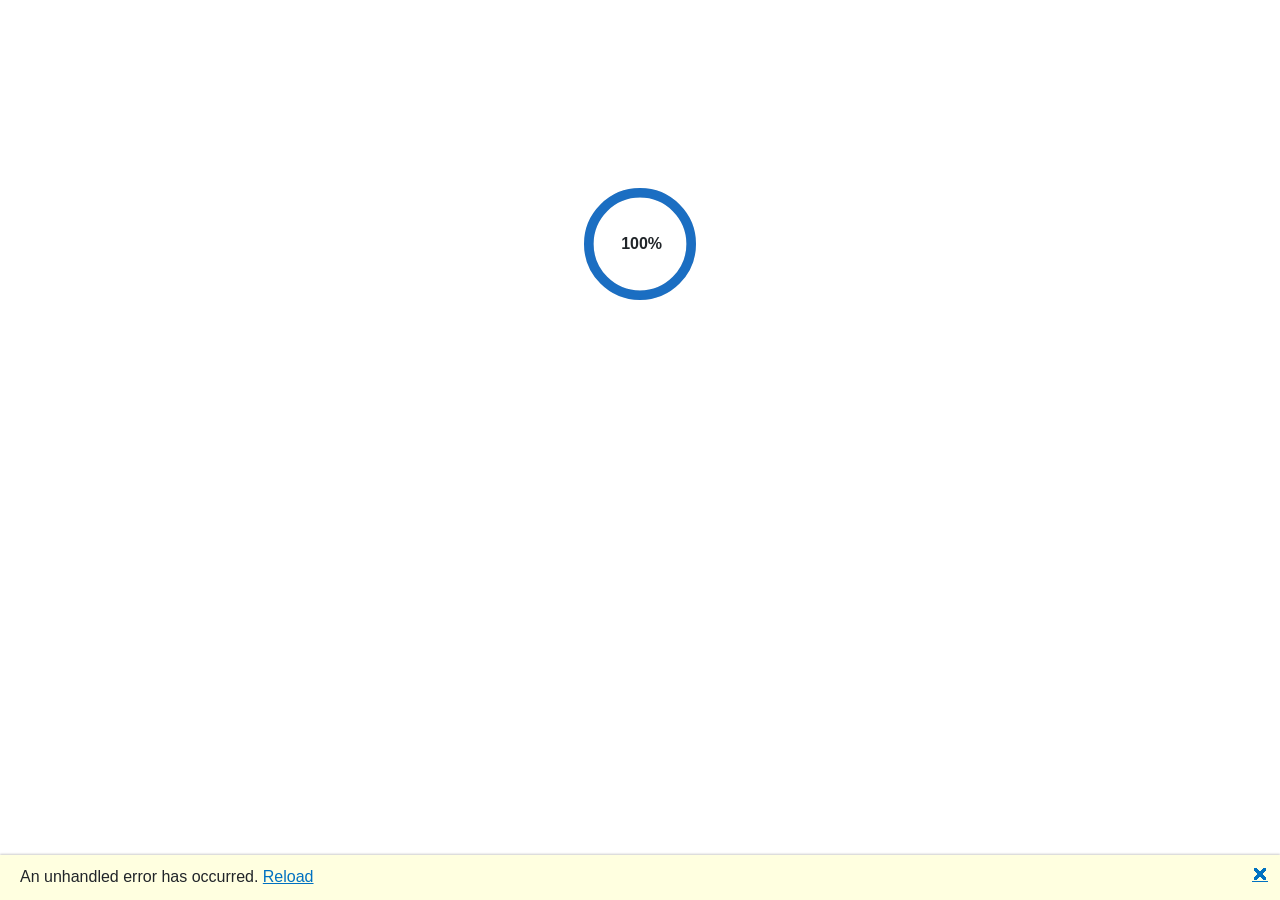
==== index.html @ 233e7ea1 "added3" ====
<!DOCTYPE html>
<html lang="en">

<head>
    <meta charset="utf-8" />
    <meta name="viewport" content="width=device-width, initial-scale=1.0" />
    <title>BlazorApp1wa</title>


    <!--<base href="/" />-->
    <base href="https://rajassoni.github.io/BlazorApp1wa/" />


    <link rel="stylesheet" href="css/bootstrap/bootstrap.min.css" />
    <link rel="stylesheet" href="css/app.css" />
    <link rel="icon" type="image/png" href="favicon.png" />
    <link href="BlazorApp1wa.styles.css" rel="stylesheet" />
</head>

<body>
    <div id="app">
        <svg class="loading-progress">
            <circle r="40%" cx="50%" cy="50%" />
            <circle r="40%" cx="50%" cy="50%" />
        </svg>
        <div class="loading-progress-text"></div>
    </div>

    <div id="blazor-error-ui">
        An unhandled error has occurred.
        <a href="" class="reload">Reload</a>
        <a class="dismiss">🗙</a>
    </div>
    <script src="_framework/blazor.webassembly.js"></script>
</body>

</html>
---- css/app.css ----
html, body {
    font-family: 'Helvetica Neue', Helvetica, Arial, sans-serif;
}

h1:focus {
    outline: none;
}

a, .btn-link {
    color: #0071c1;
}

.btn-primary {
    color: #fff;
    background-color: #1b6ec2;
    border-color: #1861ac;
}

.btn:focus, .btn:active:focus, .btn-link.nav-link:focus, .form-control:focus, .form-check-input:focus {
  box-shadow: 0 0 0 0.1rem white, 0 0 0 0.25rem #258cfb;
}

.content {
    padding-top: 1.1rem;
}

.valid.modified:not([type=checkbox]) {
    outline: 1px solid #26b050;
}

.invalid {
    outline: 1px solid red;
}

.validation-message {
    color: red;
}

#blazor-error-ui {
    background: lightyellow;
    bottom: 0;
    box-shadow: 0 -1px 2px rgba(0, 0, 0, 0.2);
    display: none;
    left: 0;
    padding: 0.6rem 1.25rem 0.7rem 1.25rem;
    position: fixed;
    width: 100%;
    z-index: 1000;
}

    #blazor-error-ui .dismiss {
        cursor: pointer;
        position: absolute;
        right: 0.75rem;
        top: 0.5rem;
    }

.blazor-error-boundary {
    background: url([data-uri]) no-repeat 1rem/1.8rem, #b32121;
    padding: 1rem 1rem 1rem 3.7rem;
    color: white;
}

    .blazor-error-boundary::after {
        content: "An error has occurred."
    }

.loading-progress {
    position: relative;
    display: block;
    width: 8rem;
    height: 8rem;
    margin: 20vh auto 1rem auto;
}

    .loading-progress circle {
        fill: none;
        stroke: #e0e0e0;
        stroke-width: 0.6rem;
        transform-origin: 50% 50%;
        transform: rotate(-90deg);
    }

        .loading-progress circle:last-child {
            stroke: #1b6ec2;
            stroke-dasharray: calc(3.141 * var(--blazor-load-percentage, 0%) * 0.8), 500%;
            transition: stroke-dasharray 0.05s ease-in-out;
        }

.loading-progress-text {
    position: absolute;
    text-align: center;
    font-weight: bold;
    inset: calc(20vh + 3.25rem) 0 auto 0.2rem;
}

    .loading-progress-text:after {
        content: var(--blazor-load-percentage-text, "Loading");
    }

code {
    color: #c02d76;
}
---- BlazorApp1wa.styles.css ----
/* /Layout/MainLayout.razor.rz.scp.css */
.page[b-59er66i932] {
    position: relative;
    display: flex;
    flex-direction: column;
}

main[b-59er66i932] {
    flex: 1;
}

.sidebar[b-59er66i932] {
    background-image: linear-gradient(180deg, rgb(5, 39, 103) 0%, #3a0647 70%);
}

.top-row[b-59er66i932] {
    background-color: #f7f7f7;
    border-bottom: 1px solid #d6d5d5;
    justify-content: flex-end;
    height: 3.5rem;
    display: flex;
    align-items: center;
}

    .top-row[b-59er66i932]  a, .top-row[b-59er66i932]  .btn-link {
        white-space: nowrap;
        margin-left: 1.5rem;
        text-decoration: none;
    }

    .top-row[b-59er66i932]  a:hover, .top-row[b-59er66i932]  .btn-link:hover {
        text-decoration: underline;
    }

    .top-row[b-59er66i932]  a:first-child {
        overflow: hidden;
        text-overflow: ellipsis;
    }

@media (max-width: 640.98px) {
    .top-row[b-59er66i932] {
        justify-content: space-between;
    }

    .top-row[b-59er66i932]  a, .top-row[b-59er66i932]  .btn-link {
        margin-left: 0;
    }
}

@media (min-width: 641px) {
    .page[b-59er66i932] {
        flex-direction: row;
    }

    .sidebar[b-59er66i932] {
        width: 250px;
        height: 100vh;
        position: sticky;
        top: 0;
    }

    .top-row[b-59er66i932] {
        position: sticky;
        top: 0;
        z-index: 1;
    }

    .top-row.auth[b-59er66i932]  a:first-child {
        flex: 1;
        text-align: right;
        width: 0;
    }

    .top-row[b-59er66i932], article[b-59er66i932] {
        padding-left: 2rem !important;
        padding-right: 1.5rem !important;
    }
}
/* /Layout/NavMenu.razor.rz.scp.css */
.navbar-toggler[b-48a5k3zqtu] {
    background-color: rgba(255, 255, 255, 0.1);
}

.top-row[b-48a5k3zqtu] {
    height: 3.5rem;
    background-color: rgba(0,0,0,0.4);
}

.navbar-brand[b-48a5k3zqtu] {
    font-size: 1.1rem;
}

.bi[b-48a5k3zqtu] {
    display: inline-block;
    position: relative;
    width: 1.25rem;
    height: 1.25rem;
    margin-right: 0.75rem;
    top: -1px;
    background-size: cover;
}

.bi-house-door-fill-nav-menu[b-48a5k3zqtu] {
    background-image: url("data:image/svg+xml,%3Csvg xmlns='http://www.w3.org/2000/svg' width='16' height='16' fill='white' class='bi bi-house-door-fill' viewBox='0 0 16 16'%3E%3Cpath d='M6.5 14.5v-3.505c0-.245.25-.495.5-.495h2c.25 0 .5.25.5.5v3.5a.5.5 0 0 0 .5.5h4a.5.5 0 0 0 .5-.5v-7a.5.5 0 0 0-.146-.354L13 5.793V2.5a.5.5 0 0 0-.5-.5h-1a.5.5 0 0 0-.5.5v1.293L8.354 1.146a.5.5 0 0 0-.708 0l-6 6A.5.5 0 0 0 1.5 7.5v7a.5.5 0 0 0 .5.5h4a.5.5 0 0 0 .5-.5Z'/%3E%3C/svg%3E");
}

.bi-plus-square-fill-nav-menu[b-48a5k3zqtu] {
    background-image: url("data:image/svg+xml,%3Csvg xmlns='http://www.w3.org/2000/svg' width='16' height='16' fill='white' class='bi bi-plus-square-fill' viewBox='0 0 16 16'%3E%3Cpath d='M2 0a2 2 0 0 0-2 2v12a2 2 0 0 0 2 2h12a2 2 0 0 0 2-2V2a2 2 0 0 0-2-2H2zm6.5 4.5v3h3a.5.5 0 0 1 0 1h-3v3a.5.5 0 0 1-1 0v-3h-3a.5.5 0 0 1 0-1h3v-3a.5.5 0 0 1 1 0z'/%3E%3C/svg%3E");
}

.bi-list-nested-nav-menu[b-48a5k3zqtu] {
    background-image: url("data:image/svg+xml,%3Csvg xmlns='http://www.w3.org/2000/svg' width='16' height='16' fill='white' class='bi bi-list-nested' viewBox='0 0 16 16'%3E%3Cpath fill-rule='evenodd' d='M4.5 11.5A.5.5 0 0 1 5 11h10a.5.5 0 0 1 0 1H5a.5.5 0 0 1-.5-.5zm-2-4A.5.5 0 0 1 3 7h10a.5.5 0 0 1 0 1H3a.5.5 0 0 1-.5-.5zm-2-4A.5.5 0 0 1 1 3h10a.5.5 0 0 1 0 1H1a.5.5 0 0 1-.5-.5z'/%3E%3C/svg%3E");
}

.nav-item[b-48a5k3zqtu] {
    font-size: 0.9rem;
    padding-bottom: 0.5rem;
}

    .nav-item:first-of-type[b-48a5k3zqtu] {
        padding-top: 1rem;
    }

    .nav-item:last-of-type[b-48a5k3zqtu] {
        padding-bottom: 1rem;
    }

    .nav-item[b-48a5k3zqtu]  a {
        color: #d7d7d7;
        border-radius: 4px;
        height: 3rem;
        display: flex;
        align-items: center;
        line-height: 3rem;
    }

.nav-item[b-48a5k3zqtu]  a.active {
    background-color: rgba(255,255,255,0.37);
    color: white;
}

.nav-item[b-48a5k3zqtu]  a:hover {
    background-color: rgba(255,255,255,0.1);
    color: white;
}

@media (min-width: 641px) {
    .navbar-toggler[b-48a5k3zqtu] {
        display: none;
    }

    .collapse[b-48a5k3zqtu] {
        /* Never collapse the sidebar for wide screens */
        display: block;
    }
    
    .nav-scrollable[b-48a5k3zqtu] {
        /* Allow sidebar to scroll for tall menus */
        height: calc(100vh - 3.5rem);
        overflow-y: auto;
    }
}
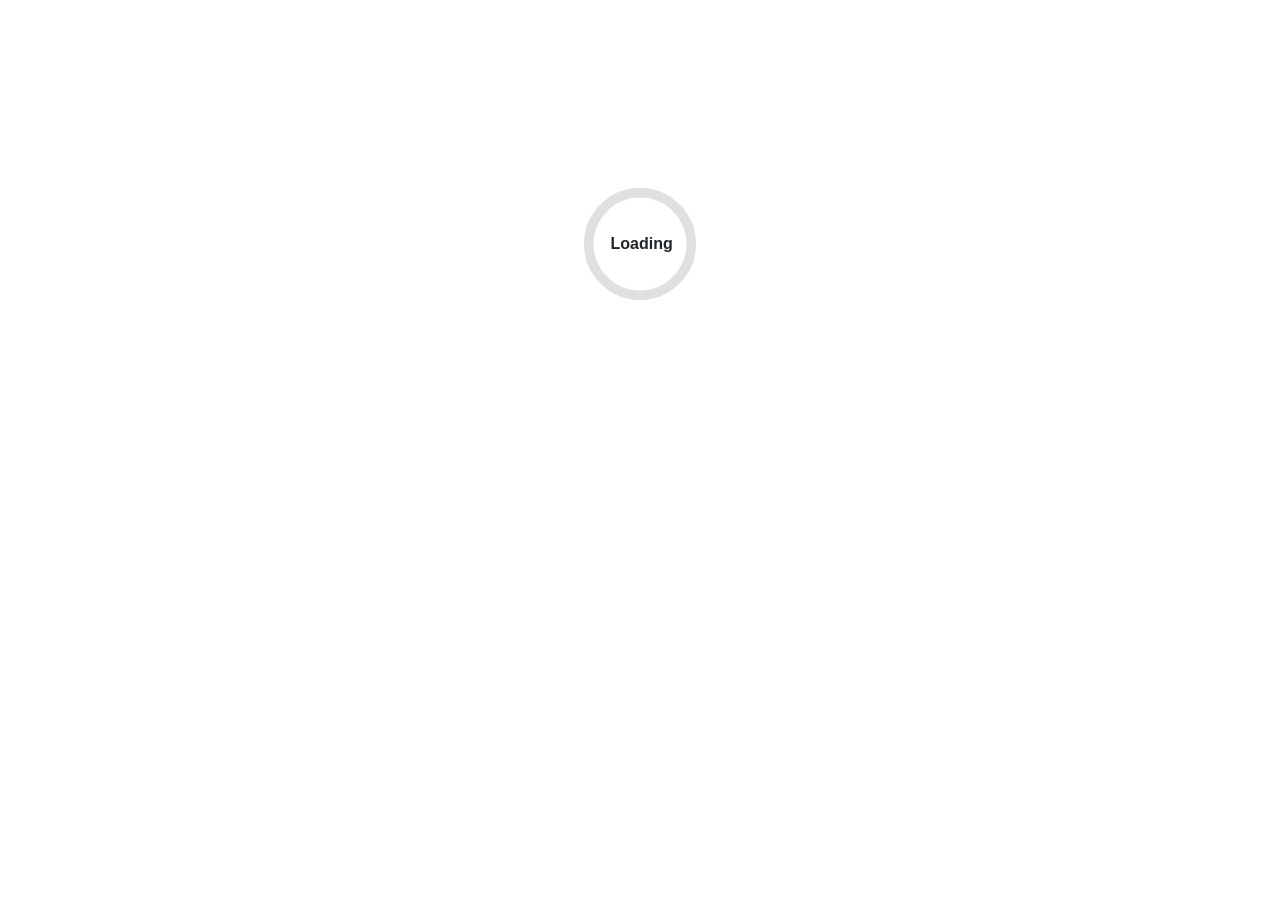
==== commit 786ae573: "added" ====
--- a/index.html
+++ b/index.html
@@ -31,7 +31,7 @@
         <a href="" class="reload">Reload</a>
         <a class="dismiss">🗙</a>
     </div>
-    <script src="_framework/blazor.webassembly.js"></script>
+    <script src="BlazorApp1wa/_framework/blazor.webassembly.js"></script>
 </body>
 
 </html>
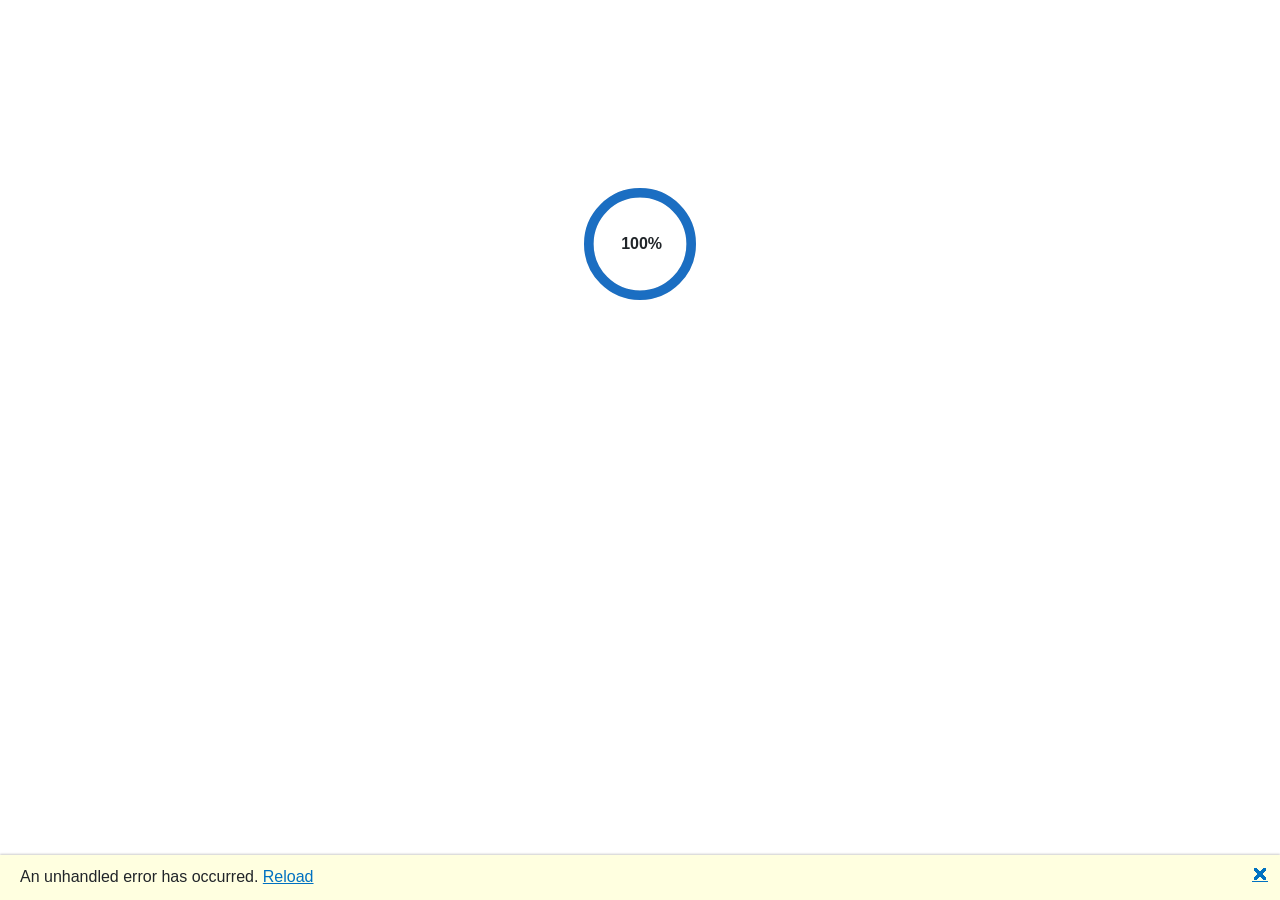
==== commit 7511773f: "Add files via upload" ====
--- a/index.html
+++ b/index.html
@@ -1,37 +1,37 @@
-<!DOCTYPE html>
-<html lang="en">
-
-<head>
-    <meta charset="utf-8" />
-    <meta name="viewport" content="width=device-width, initial-scale=1.0" />
-    <title>BlazorApp1wa</title>
-
-
-    <!--<base href="/" />-->
-    <base href="https://rajassoni.github.io/BlazorApp1wa/" />
-
-
-    <link rel="stylesheet" href="css/bootstrap/bootstrap.min.css" />
-    <link rel="stylesheet" href="css/app.css" />
-    <link rel="icon" type="image/png" href="favicon.png" />
-    <link href="BlazorApp1wa.styles.css" rel="stylesheet" />
-</head>
-
-<body>
-    <div id="app">
-        <svg class="loading-progress">
-            <circle r="40%" cx="50%" cy="50%" />
-            <circle r="40%" cx="50%" cy="50%" />
-        </svg>
-        <div class="loading-progress-text"></div>
-    </div>
-
-    <div id="blazor-error-ui">
-        An unhandled error has occurred.
-        <a href="" class="reload">Reload</a>
-        <a class="dismiss">🗙</a>
-    </div>
-    <script src="BlazorApp1wa/_framework/blazor.webassembly.js"></script>
-</body>
-
-</html>
+<!DOCTYPE html>
+<html lang="en">
+
+<head>
+    <meta charset="utf-8" />
+    <meta name="viewport" content="width=device-width, initial-scale=1.0" />
+    <title>BlazorApp1wa</title>
+
+
+    <!--<base href="/" />-->
+    <base href="https://rajassoni.github.io/BlazorApp1wa/" />
+
+
+    <link rel="stylesheet" href="css/bootstrap/bootstrap.min.css" />
+    <link rel="stylesheet" href="css/app.css" />
+    <link rel="icon" type="image/png" href="favicon.png" />
+    <link href="BlazorApp1wa.styles.css" rel="stylesheet" />
+</head>
+
+<body>
+    <div id="app">
+        <svg class="loading-progress">
+            <circle r="40%" cx="50%" cy="50%" />
+            <circle r="40%" cx="50%" cy="50%" />
+        </svg>
+        <div class="loading-progress-text"></div>
+    </div>
+
+    <div id="blazor-error-ui">
+        An unhandled error has occurred.
+        <a href="" class="reload">Reload</a>
+        <a class="dismiss">🗙</a>
+    </div>
+    <script src="_framework/blazor.webassembly.js"></script>
+</body>
+
+</html>
--- a/BlazorApp1wa.styles.css
+++ b/BlazorApp1wa.styles.css
@@ -1,162 +1,162 @@
-/* /Layout/MainLayout.razor.rz.scp.css */
-.page[b-59er66i932] {
-    position: relative;
-    display: flex;
-    flex-direction: column;
-}
-
-main[b-59er66i932] {
-    flex: 1;
-}
-
-.sidebar[b-59er66i932] {
-    background-image: linear-gradient(180deg, rgb(5, 39, 103) 0%, #3a0647 70%);
-}
-
-.top-row[b-59er66i932] {
-    background-color: #f7f7f7;
-    border-bottom: 1px solid #d6d5d5;
-    justify-content: flex-end;
-    height: 3.5rem;
-    display: flex;
-    align-items: center;
-}
-
-    .top-row[b-59er66i932]  a, .top-row[b-59er66i932]  .btn-link {
-        white-space: nowrap;
-        margin-left: 1.5rem;
-        text-decoration: none;
-    }
-
-    .top-row[b-59er66i932]  a:hover, .top-row[b-59er66i932]  .btn-link:hover {
-        text-decoration: underline;
-    }
-
-    .top-row[b-59er66i932]  a:first-child {
-        overflow: hidden;
-        text-overflow: ellipsis;
-    }
-
-@media (max-width: 640.98px) {
-    .top-row[b-59er66i932] {
-        justify-content: space-between;
-    }
-
-    .top-row[b-59er66i932]  a, .top-row[b-59er66i932]  .btn-link {
-        margin-left: 0;
-    }
-}
-
-@media (min-width: 641px) {
-    .page[b-59er66i932] {
-        flex-direction: row;
-    }
-
-    .sidebar[b-59er66i932] {
-        width: 250px;
-        height: 100vh;
-        position: sticky;
-        top: 0;
-    }
-
-    .top-row[b-59er66i932] {
-        position: sticky;
-        top: 0;
-        z-index: 1;
-    }
-
-    .top-row.auth[b-59er66i932]  a:first-child {
-        flex: 1;
-        text-align: right;
-        width: 0;
-    }
-
-    .top-row[b-59er66i932], article[b-59er66i932] {
-        padding-left: 2rem !important;
-        padding-right: 1.5rem !important;
-    }
-}
-/* /Layout/NavMenu.razor.rz.scp.css */
-.navbar-toggler[b-48a5k3zqtu] {
-    background-color: rgba(255, 255, 255, 0.1);
-}
-
-.top-row[b-48a5k3zqtu] {
-    height: 3.5rem;
-    background-color: rgba(0,0,0,0.4);
-}
-
-.navbar-brand[b-48a5k3zqtu] {
-    font-size: 1.1rem;
-}
-
-.bi[b-48a5k3zqtu] {
-    display: inline-block;
-    position: relative;
-    width: 1.25rem;
-    height: 1.25rem;
-    margin-right: 0.75rem;
-    top: -1px;
-    background-size: cover;
-}
-
-.bi-house-door-fill-nav-menu[b-48a5k3zqtu] {
-    background-image: url("data:image/svg+xml,%3Csvg xmlns='http://www.w3.org/2000/svg' width='16' height='16' fill='white' class='bi bi-house-door-fill' viewBox='0 0 16 16'%3E%3Cpath d='M6.5 14.5v-3.505c0-.245.25-.495.5-.495h2c.25 0 .5.25.5.5v3.5a.5.5 0 0 0 .5.5h4a.5.5 0 0 0 .5-.5v-7a.5.5 0 0 0-.146-.354L13 5.793V2.5a.5.5 0 0 0-.5-.5h-1a.5.5 0 0 0-.5.5v1.293L8.354 1.146a.5.5 0 0 0-.708 0l-6 6A.5.5 0 0 0 1.5 7.5v7a.5.5 0 0 0 .5.5h4a.5.5 0 0 0 .5-.5Z'/%3E%3C/svg%3E");
-}
-
-.bi-plus-square-fill-nav-menu[b-48a5k3zqtu] {
-    background-image: url("data:image/svg+xml,%3Csvg xmlns='http://www.w3.org/2000/svg' width='16' height='16' fill='white' class='bi bi-plus-square-fill' viewBox='0 0 16 16'%3E%3Cpath d='M2 0a2 2 0 0 0-2 2v12a2 2 0 0 0 2 2h12a2 2 0 0 0 2-2V2a2 2 0 0 0-2-2H2zm6.5 4.5v3h3a.5.5 0 0 1 0 1h-3v3a.5.5 0 0 1-1 0v-3h-3a.5.5 0 0 1 0-1h3v-3a.5.5 0 0 1 1 0z'/%3E%3C/svg%3E");
-}
-
-.bi-list-nested-nav-menu[b-48a5k3zqtu] {
-    background-image: url("data:image/svg+xml,%3Csvg xmlns='http://www.w3.org/2000/svg' width='16' height='16' fill='white' class='bi bi-list-nested' viewBox='0 0 16 16'%3E%3Cpath fill-rule='evenodd' d='M4.5 11.5A.5.5 0 0 1 5 11h10a.5.5 0 0 1 0 1H5a.5.5 0 0 1-.5-.5zm-2-4A.5.5 0 0 1 3 7h10a.5.5 0 0 1 0 1H3a.5.5 0 0 1-.5-.5zm-2-4A.5.5 0 0 1 1 3h10a.5.5 0 0 1 0 1H1a.5.5 0 0 1-.5-.5z'/%3E%3C/svg%3E");
-}
-
-.nav-item[b-48a5k3zqtu] {
-    font-size: 0.9rem;
-    padding-bottom: 0.5rem;
-}
-
-    .nav-item:first-of-type[b-48a5k3zqtu] {
-        padding-top: 1rem;
-    }
-
-    .nav-item:last-of-type[b-48a5k3zqtu] {
-        padding-bottom: 1rem;
-    }
-
-    .nav-item[b-48a5k3zqtu]  a {
-        color: #d7d7d7;
-        border-radius: 4px;
-        height: 3rem;
-        display: flex;
-        align-items: center;
-        line-height: 3rem;
-    }
-
-.nav-item[b-48a5k3zqtu]  a.active {
-    background-color: rgba(255,255,255,0.37);
-    color: white;
-}
-
-.nav-item[b-48a5k3zqtu]  a:hover {
-    background-color: rgba(255,255,255,0.1);
-    color: white;
-}
-
-@media (min-width: 641px) {
-    .navbar-toggler[b-48a5k3zqtu] {
-        display: none;
-    }
-
-    .collapse[b-48a5k3zqtu] {
-        /* Never collapse the sidebar for wide screens */
-        display: block;
-    }
-    
-    .nav-scrollable[b-48a5k3zqtu] {
-        /* Allow sidebar to scroll for tall menus */
-        height: calc(100vh - 3.5rem);
-        overflow-y: auto;
-    }
-}
+/* /Layout/MainLayout.razor.rz.scp.css */
+.page[b-59er66i932] {
+    position: relative;
+    display: flex;
+    flex-direction: column;
+}
+
+main[b-59er66i932] {
+    flex: 1;
+}
+
+.sidebar[b-59er66i932] {
+    background-image: linear-gradient(180deg, rgb(5, 39, 103) 0%, #3a0647 70%);
+}
+
+.top-row[b-59er66i932] {
+    background-color: #f7f7f7;
+    border-bottom: 1px solid #d6d5d5;
+    justify-content: flex-end;
+    height: 3.5rem;
+    display: flex;
+    align-items: center;
+}
+
+    .top-row[b-59er66i932]  a, .top-row[b-59er66i932]  .btn-link {
+        white-space: nowrap;
+        margin-left: 1.5rem;
+        text-decoration: none;
+    }
+
+    .top-row[b-59er66i932]  a:hover, .top-row[b-59er66i932]  .btn-link:hover {
+        text-decoration: underline;
+    }
+
+    .top-row[b-59er66i932]  a:first-child {
+        overflow: hidden;
+        text-overflow: ellipsis;
+    }
+
+@media (max-width: 640.98px) {
+    .top-row[b-59er66i932] {
+        justify-content: space-between;
+    }
+
+    .top-row[b-59er66i932]  a, .top-row[b-59er66i932]  .btn-link {
+        margin-left: 0;
+    }
+}
+
+@media (min-width: 641px) {
+    .page[b-59er66i932] {
+        flex-direction: row;
+    }
+
+    .sidebar[b-59er66i932] {
+        width: 250px;
+        height: 100vh;
+        position: sticky;
+        top: 0;
+    }
+
+    .top-row[b-59er66i932] {
+        position: sticky;
+        top: 0;
+        z-index: 1;
+    }
+
+    .top-row.auth[b-59er66i932]  a:first-child {
+        flex: 1;
+        text-align: right;
+        width: 0;
+    }
+
+    .top-row[b-59er66i932], article[b-59er66i932] {
+        padding-left: 2rem !important;
+        padding-right: 1.5rem !important;
+    }
+}
+/* /Layout/NavMenu.razor.rz.scp.css */
+.navbar-toggler[b-48a5k3zqtu] {
+    background-color: rgba(255, 255, 255, 0.1);
+}
+
+.top-row[b-48a5k3zqtu] {
+    height: 3.5rem;
+    background-color: rgba(0,0,0,0.4);
+}
+
+.navbar-brand[b-48a5k3zqtu] {
+    font-size: 1.1rem;
+}
+
+.bi[b-48a5k3zqtu] {
+    display: inline-block;
+    position: relative;
+    width: 1.25rem;
+    height: 1.25rem;
+    margin-right: 0.75rem;
+    top: -1px;
+    background-size: cover;
+}
+
+.bi-house-door-fill-nav-menu[b-48a5k3zqtu] {
+    background-image: url("data:image/svg+xml,%3Csvg xmlns='http://www.w3.org/2000/svg' width='16' height='16' fill='white' class='bi bi-house-door-fill' viewBox='0 0 16 16'%3E%3Cpath d='M6.5 14.5v-3.505c0-.245.25-.495.5-.495h2c.25 0 .5.25.5.5v3.5a.5.5 0 0 0 .5.5h4a.5.5 0 0 0 .5-.5v-7a.5.5 0 0 0-.146-.354L13 5.793V2.5a.5.5 0 0 0-.5-.5h-1a.5.5 0 0 0-.5.5v1.293L8.354 1.146a.5.5 0 0 0-.708 0l-6 6A.5.5 0 0 0 1.5 7.5v7a.5.5 0 0 0 .5.5h4a.5.5 0 0 0 .5-.5Z'/%3E%3C/svg%3E");
+}
+
+.bi-plus-square-fill-nav-menu[b-48a5k3zqtu] {
+    background-image: url("data:image/svg+xml,%3Csvg xmlns='http://www.w3.org/2000/svg' width='16' height='16' fill='white' class='bi bi-plus-square-fill' viewBox='0 0 16 16'%3E%3Cpath d='M2 0a2 2 0 0 0-2 2v12a2 2 0 0 0 2 2h12a2 2 0 0 0 2-2V2a2 2 0 0 0-2-2H2zm6.5 4.5v3h3a.5.5 0 0 1 0 1h-3v3a.5.5 0 0 1-1 0v-3h-3a.5.5 0 0 1 0-1h3v-3a.5.5 0 0 1 1 0z'/%3E%3C/svg%3E");
+}
+
+.bi-list-nested-nav-menu[b-48a5k3zqtu] {
+    background-image: url("data:image/svg+xml,%3Csvg xmlns='http://www.w3.org/2000/svg' width='16' height='16' fill='white' class='bi bi-list-nested' viewBox='0 0 16 16'%3E%3Cpath fill-rule='evenodd' d='M4.5 11.5A.5.5 0 0 1 5 11h10a.5.5 0 0 1 0 1H5a.5.5 0 0 1-.5-.5zm-2-4A.5.5 0 0 1 3 7h10a.5.5 0 0 1 0 1H3a.5.5 0 0 1-.5-.5zm-2-4A.5.5 0 0 1 1 3h10a.5.5 0 0 1 0 1H1a.5.5 0 0 1-.5-.5z'/%3E%3C/svg%3E");
+}
+
+.nav-item[b-48a5k3zqtu] {
+    font-size: 0.9rem;
+    padding-bottom: 0.5rem;
+}
+
+    .nav-item:first-of-type[b-48a5k3zqtu] {
+        padding-top: 1rem;
+    }
+
+    .nav-item:last-of-type[b-48a5k3zqtu] {
+        padding-bottom: 1rem;
+    }
+
+    .nav-item[b-48a5k3zqtu]  a {
+        color: #d7d7d7;
+        border-radius: 4px;
+        height: 3rem;
+        display: flex;
+        align-items: center;
+        line-height: 3rem;
+    }
+
+.nav-item[b-48a5k3zqtu]  a.active {
+    background-color: rgba(255,255,255,0.37);
+    color: white;
+}
+
+.nav-item[b-48a5k3zqtu]  a:hover {
+    background-color: rgba(255,255,255,0.1);
+    color: white;
+}
+
+@media (min-width: 641px) {
+    .navbar-toggler[b-48a5k3zqtu] {
+        display: none;
+    }
+
+    .collapse[b-48a5k3zqtu] {
+        /* Never collapse the sidebar for wide screens */
+        display: block;
+    }
+    
+    .nav-scrollable[b-48a5k3zqtu] {
+        /* Allow sidebar to scroll for tall menus */
+        height: calc(100vh - 3.5rem);
+        overflow-y: auto;
+    }
+}
